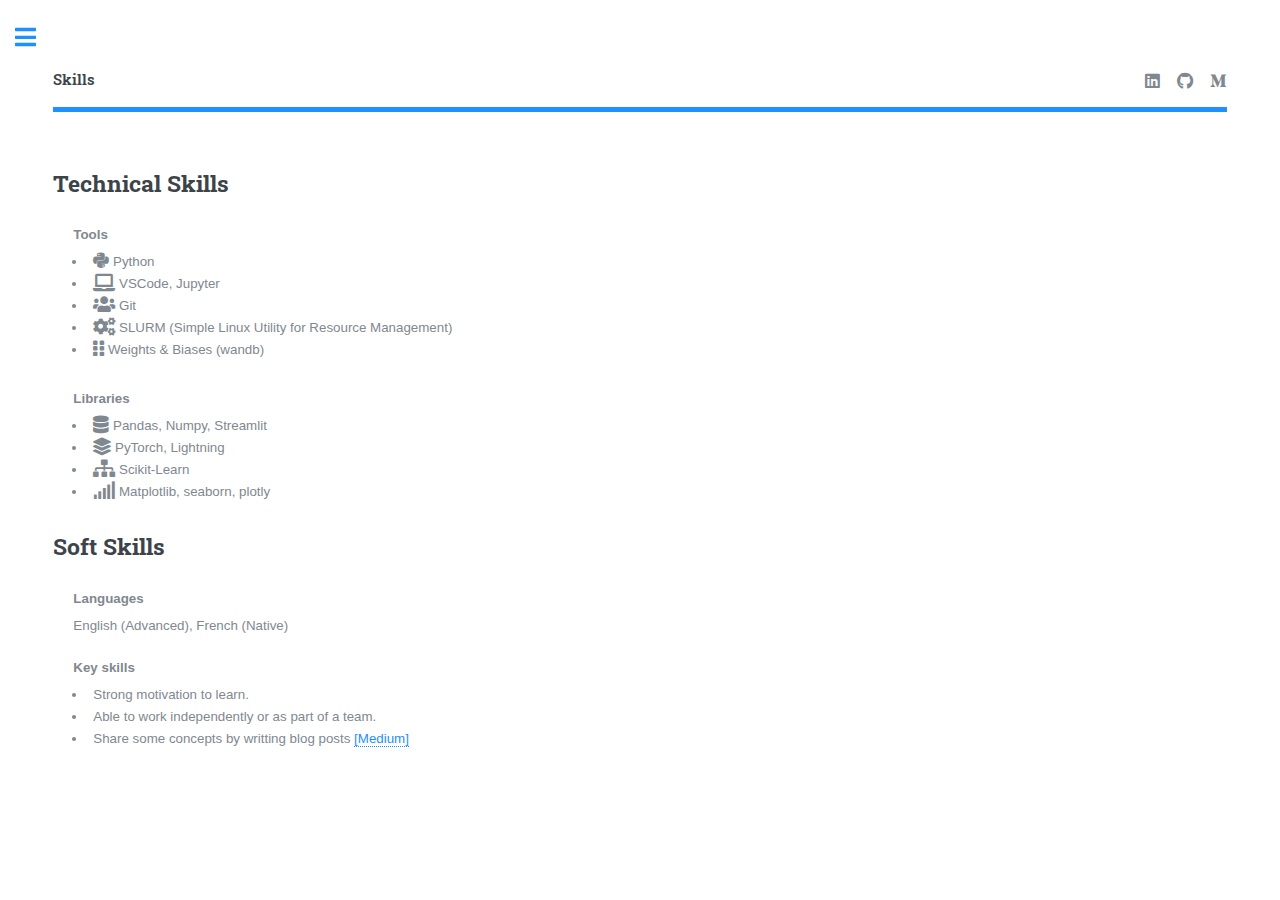
==== skills.html @ 8c83216a "add my porfolio" ====
<!DOCTYPE HTML>
<!--
	Editorial by HTML5 UP
	html5up.net | @ajlkn
	Free for personal and commercial use under the CCA 3.0 license (html5up.net/license)
-->
<html>
	<head>
		<title>Skills</title>
		<meta charset="utf-8" />
		<meta name="viewport" content="width=device-width, initial-scale=1, user-scalable=no" />
		<link rel="stylesheet" href="assets/css/main.css" />
	</head>
	<body class="is-preload">

		<!-- Wrapper -->
			<div id="wrapper">

				<!-- Main -->
					<div id="main">
						<div class="inner">

							<!-- Header -->
								<header id="header">
									<a href="index.html" class="logo"><strong>Skills</strong></a>
									<ul class="icons">
										<li><a href="https://www.linkedin.com/in/pauline-choudja/" class="icon brands fa-linkedin"><span class="label">Linkedin</span></a></li>
										<li><a href="https://github.com/MEGNEOrnela" class="icon brands fa-github"><span class="label">Github</span></a></li>
										<!-- <li><a href="#" class="icon brands fa-snapchat-ghost"><span class="label">Snapchat</span></a></li>
										<li><a href="#" class="icon brands fa-instagram"><span class="label">Instagram</span></a></li> -->
										<li><a href="https://medium.com/@pmegne" class="icon brands fa-medium-m"><span class="label">Medium</span></a></li>
									</ul>
								</header>

							<!-- Content -->
								<style>
									body {
										font-family: Arial, sans-serif;
									}
									.skills-section {
										margin: 20px;
									}
									.skills-category {
										font-weight: bold;
										margin-top: 20px;
									}
									.skill-item {
										margin: 5px 0;
									}
									.skill-icons {
										font-family: 'FontAwesome', sans-serif;
										color: #0073e6; /* Adjust color to match your preference */
										margin-right: 10px;
									}
									.skill-icons > span {
										margin-right: 8px; /* Spacing between icon and text */
									}
								</style>
							<!-- </section> -->
							<body>
								<section>
									<header class="main">
										<h2>Technical Skills</h2>
									</header>

								<div class="skills-section">
									<div class="skills-category">Tools</div>
									<div class="skill-item">
										<ul>
										<li><span class="fab fa-python fa-lg"></span> Python</li> 
										<li><span class="fa fa-laptop fa-lg"></span> VSCode, Jupyter</li>
										<li><span class="fa fa-users fa-lg"></span> Git</li>
										<li><span class="fa fa-cogs fa-lg"></span> SLURM (Simple Linux Utility for Resource Management)</li>
										<li><span class="fas fa-grip-vertical fa-lg"></span> Weights & Biases (wandb)</li>
										<!-- <li><i class="fa fa-laptop fa-spin fa-3x fa-fw"></i>
											<span class="sr-only">Loading...</span></li> -->
									</ul>
									</div>
									
									<div class="skills-category">Libraries</div>
									<div class="skill-item">
										<ul>
										<li><span class="fas fa-database fa-lg" aria-hidden="true"></span> Pandas, Numpy, Streamlit</li>
										<li><span class="fas fa-layer-group fa-lg"></span> PyTorch, Lightning</li> 
        								<!-- <li><span class="fas fa-brain fa-lg"></span> LangChain</li> -->
        								<li><span class="fas fa-sitemap fa-lg"></span> Scikit-Learn</li>
										<li><span class="fas fa-signal fa-lg"></span> Matplotlib, seaborn, plotly</li>
									</ul>
									</div>
									
								</div>
						
										<h2>Soft Skills</h2>

									<div class="skills-section">
									<div class="skills-category">Languages</div>
									<div class="skill-item">
										English (Advanced), French (Native)
									</div>
									
									<div class="skills-category">Key skills</div>
									<div class="skill-item">
										<ul>
											<li>Strong motivation to learn.</li>
											<li>Able to work independently or as part of a team.</li>
											<li>Share some concepts by writting blog posts <a href="https://medium.com/@pmegne">[Medium]</a> </li>
										</ul>
									</div>
								</div>

								</body>

							</section>
						</div>
					</div>

				<!-- Sidebar -->
					<div id="sidebar">
						<div class="inner">

							<!-- Search -->
								<!-- <section id="search" class="alt">
									<form method="post" action="#">
										<input type="text" name="query" id="query" placeholder="Search" />
									</form>
								</section> -->

							<!-- Menu -->
								<nav id="menu">
									<header class="major">
										<h2>Menu</h2>
									</header>
									<ul>
										<li><a href="ornela.html">Homepage</a></li>
										<li><a href="generic.html">About Myself</a></li>
										<li><a href="experience.html">Experience and Education</a></li>
										<li><a href="skills.html">Skills</a></li>
										<!-- <li><a href="education.html">Education and Certifications</a></li> -->
										<li><a href="projects.html">Projects</a></li>
										<li><a href="conference.html">Conference & Pubication</a></li>
						
									</ul>
								</nav>

						

							<!-- Section -->
								<section>
									<header class="major">
										<h2>Get in touch</h2>
									</header>
									<p>I am open to collaboration opportunities  in the field of machine learning. Whether you are looking to develop innovative solutions, explore new research directions, I can provide valuable insights and expertise.</p>
									<ul class="contact">
										<li class="icon solid fa-envelope"><a href="#">ornelaaudrey28@gmail.com</a></li>
										<li class="icon solid fa-phone">(+49) 1521 3870598</li>
										<li class="icon solid fa-home">Tuebingen, Germany<br />
										</li>
									</ul>
								</section>

							<!-- Footer -->
							<footer id="footer">
								<p> Thank you for visiting my website. Together, let's harness the power of machine learning to shape a brighter future.</p>
							</footer>

						</div>
					</div>

			</div>

		<!-- Scripts -->
			<script src="assets/js/jquery.min.js"></script>
			<script src="assets/js/browser.min.js"></script>
			<script src="assets/js/breakpoints.min.js"></script>
			<script src="assets/js/util.js"></script>
			<script src="assets/js/main.js"></script>

	</body>
</html>
---- assets/css/main.css ----
@import url(fontawesome-all.min.css);
@import url("https://fonts.googleapis.com/css?family=Open+Sans:400,600,400italic,600italic|Roboto+Slab:400,700");
/*
	Editorial by HTML5 UP
	html5up.net | @ajlkn
	Free for personal and commercial use under the CCA 3.0 license (html5up.net/license)
*/
html, body, div, span, applet, object,
iframe, h1, h2, h3, h4, h5, h6, p, blockquote,
pre, a, abbr, acronym, address, big, cite,
code, del, dfn, em, img, ins, kbd, q, s, samp,
small, strike, strong, sub, sup, tt, var, b,
u, i, center, dl, dt, dd, ol, ul, li, fieldset,
form, label, legend, table, caption, tbody,
tfoot, thead, tr, th, td, article, aside,
canvas, details, embed, figure, figcaption,
footer, header, hgroup, menu, nav, output, ruby,
section, summary, time, mark, audio, video {
  margin: 0;
  padding: 0;
  border: 0;
  font-size: 100%;
  font: inherit;
  vertical-align: baseline; }

article, aside, details, figcaption, figure,
footer, header, hgroup, menu, nav, section {
  display: block; }

body {
  line-height: 1; }

ol, ul {
  list-style: none; }

blockquote, q {
  quotes: none; }
  blockquote:before, blockquote:after, q:before, q:after {
    content: '';
    content: none; }

table {
  border-collapse: collapse;
  border-spacing: 0; }

body {
  -webkit-text-size-adjust: none; }

mark {
  background-color: transparent;
  color: inherit; }

input::-moz-focus-inner {
  border: 0;
  padding: 0; }

input, select, textarea {
  -moz-appearance: none;
  -webkit-appearance: none;
  -ms-appearance: none;
  appearance: none; }

/* Basic */
@-ms-viewport {
  width: device-width; }

body {
  -ms-overflow-style: scrollbar; }

@media screen and (max-width: 480px) {
  html, body {
    min-width: 320px; } }

html {
  box-sizing: border-box; }

*, *:before, *:after {
  box-sizing: inherit; }

body {
  background: #ffffff; }
  body.is-preload *, body.is-preload *:before, body.is-preload *:after, body.is-resizing *, body.is-resizing *:before, body.is-resizing *:after {
    -moz-animation: none !important;
    -webkit-animation: none !important;
    -ms-animation: none !important;
    animation: none !important;
    -moz-transition: none !important;
    -webkit-transition: none !important;
    -ms-transition: none !important;
    transition: none !important; }

/* Type */
body, input, select, textarea {
  color: #7f888f;
  font-family: "Open Sans", sans-serif;
  font-size: 13pt;
  font-weight: 400;
  line-height: 1.65; }
  @media screen and (max-width: 1680px) {
    body, input, select, textarea {
      font-size: 11pt; } }
  @media screen and (max-width: 1280px) {
    body, input, select, textarea {
      font-size: 10pt; } }
  @media screen and (max-width: 360px) {
    body, input, select, textarea {
      font-size: 9pt; } }

a {
  -moz-transition: color 0.2s ease-in-out, border-bottom-color 0.2s ease-in-out;
  -webkit-transition: color 0.2s ease-in-out, border-bottom-color 0.2s ease-in-out;
  -ms-transition: color 0.2s ease-in-out, border-bottom-color 0.2s ease-in-out;
  transition: color 0.2s ease-in-out, border-bottom-color 0.2s ease-in-out;
  border-bottom: dotted 1px;
  color: #1E90FF;
  text-decoration: none; }
  a:hover {
    border-bottom-color: #1E90FF;
    color: #1E90FF !important; }
    a:hover strong {
      color: inherit; }

strong, b {
  color: #3d4449;
  font-weight: 600; }

em, i {
  font-style: italic; }

p {
  margin: 0 0 2em 0; }

h1, h2, h3, h4, h5, h6 {
  color: #3d4449;
  font-family: "Roboto Slab", serif;
  font-weight: 700;
  line-height: 1.5;
  margin: 0 0 1em 0; }
  h1 a, h2 a, h3 a, h4 a, h5 a, h6 a {
    color: inherit;
    text-decoration: none;
    border-bottom: 0; }

h1 {
  font-size: 4em;
  margin: 0 0 0.5em 0;
  line-height: 1.3; }

h2 {
  font-size: 1.75em; }

h3 {
  font-size: 1.25em; }

h4 {
  font-size: 1.1em; }

h5 {
  font-size: 0.9em; }

h6 {
  font-size: 0.7em; }

@media screen and (max-width: 1680px) {
  h1 {
    font-size: 3.5em; } }

@media screen and (max-width: 980px) {
  h1 {
    font-size: 3.25em; } }

@media screen and (max-width: 736px) {
  h1 {
    font-size: 2em;
    line-height: 1.4; }
  h2 {
    font-size: 1.5em; } }

sub {
  font-size: 0.8em;
  position: relative;
  top: 0.5em; }

sup {
  font-size: 0.8em;
  position: relative;
  top: -0.5em; }

blockquote {
  border-left: solid 3px rgba(210, 215, 217, 0.75);
  font-style: italic;
  margin: 0 0 2em 0;
  padding: 0.5em 0 0.5em 2em; }

code {
  background: rgba(230, 235, 237, 0.25);
  border-radius: 0.375em;
  border: solid 1px rgba(210, 215, 217, 0.75);
  font-family: "Courier New", monospace;
  font-size: 0.9em;
  margin: 0 0.25em;
  padding: 0.25em 0.65em; }

pre {
  -webkit-overflow-scrolling: touch;
  font-family: "Courier New", monospace;
  font-size: 0.9em;
  margin: 0 0 2em 0; }
  pre code {
    display: block;
    line-height: 1.75;
    padding: 1em 1.5em;
    overflow-x: auto; }

hr {
  border: 0;
  border-bottom: solid 1px rgba(210, 215, 217, 0.75);
  margin: 2em 0; }
  hr.major {
    margin: 3em 0; }

.align-left {
  text-align: left; }

.align-center {
  text-align: center; }

.align-right {
  text-align: right; }

/* Row */
.row {
  display: flex;
  flex-wrap: wrap;
  box-sizing: border-box;
  align-items: stretch; }
  .row > * {
    box-sizing: border-box; }
  .row.gtr-uniform > * > :last-child {
    margin-bottom: 0; }
  .row.aln-left {
    justify-content: flex-start; }
  .row.aln-center {
    justify-content: center; }
  .row.aln-right {
    justify-content: flex-end; }
  .row.aln-top {
    align-items: flex-start; }
  .row.aln-middle {
    align-items: center; }
  .row.aln-bottom {
    align-items: flex-end; }
  .row > .imp {
    order: -1; }
  .row > .col-1 {
    width: 8.33333%; }
  .row > .off-1 {
    margin-left: 8.33333%; }
  .row > .col-2 {
    width: 16.66667%; }
  .row > .off-2 {
    margin-left: 16.66667%; }
  .row > .col-3 {
    width: 25%; }
  .row > .off-3 {
    margin-left: 25%; }
  .row > .col-4 {
    width: 33.33333%; }
  .row > .off-4 {
    margin-left: 33.33333%; }
  .row > .col-5 {
    width: 41.66667%; }
  .row > .off-5 {
    margin-left: 41.66667%; }
  .row > .col-6 {
    width: 50%; }
  .row > .off-6 {
    margin-left: 50%; }
  .row > .col-7 {
    width: 58.33333%; }
  .row > .off-7 {
    margin-left: 58.33333%; }
  .row > .col-8 {
    width: 66.66667%; }
  .row > .off-8 {
    margin-left: 66.66667%; }
  .row > .col-9 {
    width: 75%; }
  .row > .off-9 {
    margin-left: 75%; }
  .row > .col-10 {
    width: 83.33333%; }
  .row > .off-10 {
    margin-left: 83.33333%; }
  .row > .col-11 {
    width: 91.66667%; }
  .row > .off-11 {
    margin-left: 91.66667%; }
  .row > .col-12 {
    width: 100%; }
  .row > .off-12 {
    margin-left: 100%; }
  .row.gtr-0 {
    margin-top: 0;
    margin-left: 0em; }
    .row.gtr-0 > * {
      padding: 0 0 0 0em; }
    .row.gtr-0.gtr-uniform {
      margin-top: 0em; }
      .row.gtr-0.gtr-uniform > * {
        padding-top: 0em; }
  .row.gtr-25 {
    margin-top: 0;
    margin-left: -0.375em; }
    .row.gtr-25 > * {
      padding: 0 0 0 0.375em; }
    .row.gtr-25.gtr-uniform {
      margin-top: -0.375em; }
      .row.gtr-25.gtr-uniform > * {
        padding-top: 0.375em; }
  .row.gtr-50 {
    margin-top: 0;
    margin-left: -0.75em; }
    .row.gtr-50 > * {
      padding: 0 0 0 0.75em; }
    .row.gtr-50.gtr-uniform {
      margin-top: -0.75em; }
      .row.gtr-50.gtr-uniform > * {
        padding-top: 0.75em; }
  .row {
    margin-top: 0;
    margin-left: -1.5em; }
    .row > * {
      padding: 0 0 0 1.5em; }
    .row.gtr-uniform {
      margin-top: -1.5em; }
      .row.gtr-uniform > * {
        padding-top: 1.5em; }
  .row.gtr-150 {
    margin-top: 0;
    margin-left: -2.25em; }
    .row.gtr-150 > * {
      padding: 0 0 0 2.25em; }
    .row.gtr-150.gtr-uniform {
      margin-top: -2.25em; }
      .row.gtr-150.gtr-uniform > * {
        padding-top: 2.25em; }
  .row.gtr-200 {
    margin-top: 0;
    margin-left: -3em; }
    .row.gtr-200 > * {
      padding: 0 0 0 3em; }
    .row.gtr-200.gtr-uniform {
      margin-top: -3em; }
      .row.gtr-200.gtr-uniform > * {
        padding-top: 3em; }
  @media screen and (max-width: 1680px) {
    .row {
      display: flex;
      flex-wrap: wrap;
      box-sizing: border-box;
      align-items: stretch; }
      .row > * {
        box-sizing: border-box; }
      .row.gtr-uniform > * > :last-child {
        margin-bottom: 0; }
      .row.aln-left {
        justify-content: flex-start; }
      .row.aln-center {
        justify-content: center; }
      .row.aln-right {
        justify-content: flex-end; }
      .row.aln-top {
        align-items: flex-start; }
      .row.aln-middle {
        align-items: center; }
      .row.aln-bottom {
        align-items: flex-end; }
      .row > .imp-xlarge {
        order: -1; }
      .row > .col-1-xlarge {
        width: 8.33333%; }
      .row > .off-1-xlarge {
        margin-left: 8.33333%; }
      .row > .col-2-xlarge {
        width: 16.66667%; }
      .row > .off-2-xlarge {
        margin-left: 16.66667%; }
      .row > .col-3-xlarge {
        width: 25%; }
      .row > .off-3-xlarge {
        margin-left: 25%; }
      .row > .col-4-xlarge {
        width: 33.33333%; }
      .row > .off-4-xlarge {
        margin-left: 33.33333%; }
      .row > .col-5-xlarge {
        width: 41.66667%; }
      .row > .off-5-xlarge {
        margin-left: 41.66667%; }
      .row > .col-6-xlarge {
        width: 50%; }
      .row > .off-6-xlarge {
        margin-left: 50%; }
      .row > .col-7-xlarge {
        width: 58.33333%; }
      .row > .off-7-xlarge {
        margin-left: 58.33333%; }
      .row > .col-8-xlarge {
        width: 66.66667%; }
      .row > .off-8-xlarge {
        margin-left: 66.66667%; }
      .row > .col-9-xlarge {
        width: 75%; }
      .row > .off-9-xlarge {
        margin-left: 75%; }
      .row > .col-10-xlarge {
        width: 83.33333%; }
      .row > .off-10-xlarge {
        margin-left: 83.33333%; }
      .row > .col-11-xlarge {
        width: 91.66667%; }
      .row > .off-11-xlarge {
        margin-left: 91.66667%; }
      .row > .col-12-xlarge {
        width: 100%; }
      .row > .off-12-xlarge {
        margin-left: 100%; }
      .row.gtr-0 {
        margin-top: 0;
        margin-left: 0em; }
        .row.gtr-0 > * {
          padding: 0 0 0 0em; }
        .row.gtr-0.gtr-uniform {
          margin-top: 0em; }
          .row.gtr-0.gtr-uniform > * {
            padding-top: 0em; }
      .row.gtr-25 {
        margin-top: 0;
        margin-left: -0.375em; }
        .row.gtr-25 > * {
          padding: 0 0 0 0.375em; }
        .row.gtr-25.gtr-uniform {
          margin-top: -0.375em; }
          .row.gtr-25.gtr-uniform > * {
            padding-top: 0.375em; }
      .row.gtr-50 {
        margin-top: 0;
        margin-left: -0.75em; }
        .row.gtr-50 > * {
          padding: 0 0 0 0.75em; }
        .row.gtr-50.gtr-uniform {
          margin-top: -0.75em; }
          .row.gtr-50.gtr-uniform > * {
            padding-top: 0.75em; }
      .row {
        margin-top: 0;
        margin-left: -1.5em; }
        .row > * {
          padding: 0 0 0 1.5em; }
        .row.gtr-uniform {
          margin-top: -1.5em; }
          .row.gtr-uniform > * {
            padding-top: 1.5em; }
      .row.gtr-150 {
        margin-top: 0;
        margin-left: -2.25em; }
        .row.gtr-150 > * {
          padding: 0 0 0 2.25em; }
        .row.gtr-150.gtr-uniform {
          margin-top: -2.25em; }
          .row.gtr-150.gtr-uniform > * {
            padding-top: 2.25em; }
      .row.gtr-200 {
        margin-top: 0;
        margin-left: -3em; }
        .row.gtr-200 > * {
          padding: 0 0 0 3em; }
        .row.gtr-200.gtr-uniform {
          margin-top: -3em; }
          .row.gtr-200.gtr-uniform > * {
            padding-top: 3em; } }
  @media screen and (max-width: 1280px) {
    .row {
      display: flex;
      flex-wrap: wrap;
      box-sizing: border-box;
      align-items: stretch; }
      .row > * {
        box-sizing: border-box; }
      .row.gtr-uniform > * > :last-child {
        margin-bottom: 0; }
      .row.aln-left {
        justify-content: flex-start; }
      .row.aln-center {
        justify-content: center; }
      .row.aln-right {
        justify-content: flex-end; }
      .row.aln-top {
        align-items: flex-start; }
      .row.aln-middle {
        align-items: center; }
      .row.aln-bottom {
        align-items: flex-end; }
      .row > .imp-large {
        order: -1; }
      .row > .col-1-large {
        width: 8.33333%; }
      .row > .off-1-large {
        margin-left: 8.33333%; }
      .row > .col-2-large {
        width: 16.66667%; }
      .row > .off-2-large {
        margin-left: 16.66667%; }
      .row > .col-3-large {
        width: 25%; }
      .row > .off-3-large {
        margin-left: 25%; }
      .row > .col-4-large {
        width: 33.33333%; }
      .row > .off-4-large {
        margin-left: 33.33333%; }
      .row > .col-5-large {
        width: 41.66667%; }
      .row > .off-5-large {
        margin-left: 41.66667%; }
      .row > .col-6-large {
        width: 50%; }
      .row > .off-6-large {
        margin-left: 50%; }
      .row > .col-7-large {
        width: 58.33333%; }
      .row > .off-7-large {
        margin-left: 58.33333%; }
      .row > .col-8-large {
        width: 66.66667%; }
      .row > .off-8-large {
        margin-left: 66.66667%; }
      .row > .col-9-large {
        width: 75%; }
      .row > .off-9-large {
        margin-left: 75%; }
      .row > .col-10-large {
        width: 83.33333%; }
      .row > .off-10-large {
        margin-left: 83.33333%; }
      .row > .col-11-large {
        width: 91.66667%; }
      .row > .off-11-large {
        margin-left: 91.66667%; }
      .row > .col-12-large {
        width: 100%; }
      .row > .off-12-large {
        margin-left: 100%; }
      .row.gtr-0 {
        margin-top: 0;
        margin-left: 0em; }
        .row.gtr-0 > * {
          padding: 0 0 0 0em; }
        .row.gtr-0.gtr-uniform {
          margin-top: 0em; }
          .row.gtr-0.gtr-uniform > * {
            padding-top: 0em; }
      .row.gtr-25 {
        margin-top: 0;
        margin-left: -0.375em; }
        .row.gtr-25 > * {
          padding: 0 0 0 0.375em; }
        .row.gtr-25.gtr-uniform {
          margin-top: -0.375em; }
          .row.gtr-25.gtr-uniform > * {
            padding-top: 0.375em; }
      .row.gtr-50 {
        margin-top: 0;
        margin-left: -0.75em; }
        .row.gtr-50 > * {
          padding: 0 0 0 0.75em; }
        .row.gtr-50.gtr-uniform {
          margin-top: -0.75em; }
          .row.gtr-50.gtr-uniform > * {
            padding-top: 0.75em; }
      .row {
        margin-top: 0;
        margin-left: -1.5em; }
        .row > * {
          padding: 0 0 0 1.5em; }
        .row.gtr-uniform {
          margin-top: -1.5em; }
          .row.gtr-uniform > * {
            padding-top: 1.5em; }
      .row.gtr-150 {
        margin-top: 0;
        margin-left: -2.25em; }
        .row.gtr-150 > * {
          padding: 0 0 0 2.25em; }
        .row.gtr-150.gtr-uniform {
          margin-top: -2.25em; }
          .row.gtr-150.gtr-uniform > * {
            padding-top: 2.25em; }
      .row.gtr-200 {
        margin-top: 0;
        margin-left: -3em; }
        .row.gtr-200 > * {
          padding: 0 0 0 3em; }
        .row.gtr-200.gtr-uniform {
          margin-top: -3em; }
          .row.gtr-200.gtr-uniform > * {
            padding-top: 3em; } }
  @media screen and (max-width: 980px) {
    .row {
      display: flex;
      flex-wrap: wrap;
      box-sizing: border-box;
      align-items: stretch; }
      .row > * {
        box-sizing: border-box; }
      .row.gtr-uniform > * > :last-child {
        margin-bottom: 0; }
      .row.aln-left {
        justify-content: flex-start; }
      .row.aln-center {
        justify-content: center; }
      .row.aln-right {
        justify-content: flex-end; }
      .row.aln-top {
        align-items: flex-start; }
      .row.aln-middle {
        align-items: center; }
      .row.aln-bottom {
        align-items: flex-end; }
      .row > .imp-medium {
        order: -1; }
      .row > .col-1-medium {
        width: 8.33333%; }
      .row > .off-1-medium {
        margin-left: 8.33333%; }
      .row > .col-2-medium {
        width: 16.66667%; }
      .row > .off-2-medium {
        margin-left: 16.66667%; }
      .row > .col-3-medium {
        width: 25%; }
      .row > .off-3-medium {
        margin-left: 25%; }
      .row > .col-4-medium {
        width: 33.33333%; }
      .row > .off-4-medium {
        margin-left: 33.33333%; }
      .row > .col-5-medium {
        width: 41.66667%; }
      .row > .off-5-medium {
        margin-left: 41.66667%; }
      .row > .col-6-medium {
        width: 50%; }
      .row > .off-6-medium {
        margin-left: 50%; }
      .row > .col-7-medium {
        width: 58.33333%; }
      .row > .off-7-medium {
        margin-left: 58.33333%; }
      .row > .col-8-medium {
        width: 66.66667%; }
      .row > .off-8-medium {
        margin-left: 66.66667%; }
      .row > .col-9-medium {
        width: 75%; }
      .row > .off-9-medium {
        margin-left: 75%; }
      .row > .col-10-medium {
        width: 83.33333%; }
      .row > .off-10-medium {
        margin-left: 83.33333%; }
      .row > .col-11-medium {
        width: 91.66667%; }
      .row > .off-11-medium {
        margin-left: 91.66667%; }
      .row > .col-12-medium {
        width: 100%; }
      .row > .off-12-medium {
        margin-left: 100%; }
      .row.gtr-0 {
        margin-top: 0;
        margin-left: 0em; }
        .row.gtr-0 > * {
          padding: 0 0 0 0em; }
        .row.gtr-0.gtr-uniform {
          margin-top: 0em; }
          .row.gtr-0.gtr-uniform > * {
            padding-top: 0em; }
      .row.gtr-25 {
        margin-top: 0;
        margin-left: -0.375em; }
        .row.gtr-25 > * {
          padding: 0 0 0 0.375em; }
        .row.gtr-25.gtr-uniform {
          margin-top: -0.375em; }
          .row.gtr-25.gtr-uniform > * {
            padding-top: 0.375em; }
      .row.gtr-50 {
        margin-top: 0;
        margin-left: -0.75em; }
        .row.gtr-50 > * {
          padding: 0 0 0 0.75em; }
        .row.gtr-50.gtr-uniform {
          margin-top: -0.75em; }
          .row.gtr-50.gtr-uniform > * {
            padding-top: 0.75em; }
      .row {
        margin-top: 0;
        margin-left: -1.5em; }
        .row > * {
          padding: 0 0 0 1.5em; }
        .row.gtr-uniform {
          margin-top: -1.5em; }
          .row.gtr-uniform > * {
            padding-top: 1.5em; }
      .row.gtr-150 {
        margin-top: 0;
        margin-left: -2.25em; }
        .row.gtr-150 > * {
          padding: 0 0 0 2.25em; }
        .row.gtr-150.gtr-uniform {
          margin-top: -2.25em; }
          .row.gtr-150.gtr-uniform > * {
            padding-top: 2.25em; }
      .row.gtr-200 {
        margin-top: 0;
        margin-left: -3em; }
        .row.gtr-200 > * {
          padding: 0 0 0 3em; }
        .row.gtr-200.gtr-uniform {
          margin-top: -3em; }
          .row.gtr-200.gtr-uniform > * {
            padding-top: 3em; } }
  @media screen and (max-width: 736px) {
    .row {
      display: flex;
      flex-wrap: wrap;
      box-sizing: border-box;
      align-items: stretch; }
      .row > * {
        box-sizing: border-box; }
      .row.gtr-uniform > * > :last-child {
        margin-bottom: 0; }
      .row.aln-left {
        justify-content: flex-start; }
      .row.aln-center {
        justify-content: center; }
      .row.aln-right {
        justify-content: flex-end; }
      .row.aln-top {
        align-items: flex-start; }
      .row.aln-middle {
        align-items: center; }
      .row.aln-bottom {
        align-items: flex-end; }
      .row > .imp-small {
        order: -1; }
      .row > .col-1-small {
        width: 8.33333%; }
      .row > .off-1-small {
        margin-left: 8.33333%; }
      .row > .col-2-small {
        width: 16.66667%; }
      .row > .off-2-small {
        margin-left: 16.66667%; }
      .row > .col-3-small {
        width: 25%; }
      .row > .off-3-small {
        margin-left: 25%; }
      .row > .col-4-small {
        width: 33.33333%; }
      .row > .off-4-small {
        margin-left: 33.33333%; }
      .row > .col-5-small {
        width: 41.66667%; }
      .row > .off-5-small {
        margin-left: 41.66667%; }
      .row > .col-6-small {
        width: 50%; }
      .row > .off-6-small {
        margin-left: 50%; }
      .row > .col-7-small {
        width: 58.33333%; }
      .row > .off-7-small {
        margin-left: 58.33333%; }
      .row > .col-8-small {
        width: 66.66667%; }
      .row > .off-8-small {
        margin-left: 66.66667%; }
      .row > .col-9-small {
        width: 75%; }
      .row > .off-9-small {
        margin-left: 75%; }
      .row > .col-10-small {
        width: 83.33333%; }
      .row > .off-10-small {
        margin-left: 83.33333%; }
      .row > .col-11-small {
        width: 91.66667%; }
      .row > .off-11-small {
        margin-left: 91.66667%; }
      .row > .col-12-small {
        width: 100%; }
      .row > .off-12-small {
        margin-left: 100%; }
      .row.gtr-0 {
        margin-top: 0;
        margin-left: 0em; }
        .row.gtr-0 > * {
          padding: 0 0 0 0em; }
        .row.gtr-0.gtr-uniform {
          margin-top: 0em; }
          .row.gtr-0.gtr-uniform > * {
            padding-top: 0em; }
      .row.gtr-25 {
        margin-top: 0;
        margin-left: -0.375em; }
        .row.gtr-25 > * {
          padding: 0 0 0 0.375em; }
        .row.gtr-25.gtr-uniform {
          margin-top: -0.375em; }
          .row.gtr-25.gtr-uniform > * {
            padding-top: 0.375em; }
      .row.gtr-50 {
        margin-top: 0;
        margin-left: -0.75em; }
        .row.gtr-50 > * {
          padding: 0 0 0 0.75em; }
        .row.gtr-50.gtr-uniform {
          margin-top: -0.75em; }
          .row.gtr-50.gtr-uniform > * {
            padding-top: 0.75em; }
      .row {
        margin-top: 0;
        margin-left: -1.5em; }
        .row > * {
          padding: 0 0 0 1.5em; }
        .row.gtr-uniform {
          margin-top: -1.5em; }
          .row.gtr-uniform > * {
            padding-top: 1.5em; }
      .row.gtr-150 {
        margin-top: 0;
        margin-left: -2.25em; }
        .row.gtr-150 > * {
          padding: 0 0 0 2.25em; }
        .row.gtr-150.gtr-uniform {
          margin-top: -2.25em; }
          .row.gtr-150.gtr-uniform > * {
            padding-top: 2.25em; }
      .row.gtr-200 {
        margin-top: 0;
        margin-left: -3em; }
        .row.gtr-200 > * {
          padding: 0 0 0 3em; }
        .row.gtr-200.gtr-uniform {
          margin-top: -3em; }
          .row.gtr-200.gtr-uniform > * {
            padding-top: 3em; } }
  @media screen and (max-width: 480px) {
    .row {
      display: flex;
      flex-wrap: wrap;
      box-sizing: border-box;
      align-items: stretch; }
      .row > * {
        box-sizing: border-box; }
      .row.gtr-uniform > * > :last-child {
        margin-bottom: 0; }
      .row.aln-left {
        justify-content: flex-start; }
      .row.aln-center {
        justify-content: center; }
      .row.aln-right {
        justify-content: flex-end; }
      .row.aln-top {
        align-items: flex-start; }
      .row.aln-middle {
        align-items: center; }
      .row.aln-bottom {
        align-items: flex-end; }
      .row > .imp-xsmall {
        order: -1; }
      .row > .col-1-xsmall {
        width: 8.33333%; }
      .row > .off-1-xsmall {
        margin-left: 8.33333%; }
      .row > .col-2-xsmall {
        width: 16.66667%; }
      .row > .off-2-xsmall {
        margin-left: 16.66667%; }
      .row > .col-3-xsmall {
        width: 25%; }
      .row > .off-3-xsmall {
        margin-left: 25%; }
      .row > .col-4-xsmall {
        width: 33.33333%; }
      .row > .off-4-xsmall {
        margin-left: 33.33333%; }
      .row > .col-5-xsmall {
        width: 41.66667%; }
      .row > .off-5-xsmall {
        margin-left: 41.66667%; }
      .row > .col-6-xsmall {
        width: 50%; }
      .row > .off-6-xsmall {
        margin-left: 50%; }
      .row > .col-7-xsmall {
        width: 58.33333%; }
      .row > .off-7-xsmall {
        margin-left: 58.33333%; }
      .row > .col-8-xsmall {
        width: 66.66667%; }
      .row > .off-8-xsmall {
        margin-left: 66.66667%; }
      .row > .col-9-xsmall {
        width: 75%; }
      .row > .off-9-xsmall {
        margin-left: 75%; }
      .row > .col-10-xsmall {
        width: 83.33333%; }
      .row > .off-10-xsmall {
        margin-left: 83.33333%; }
      .row > .col-11-xsmall {
        width: 91.66667%; }
      .row > .off-11-xsmall {
        margin-left: 91.66667%; }
      .row > .col-12-xsmall {
        width: 100%; }
      .row > .off-12-xsmall {
        margin-left: 100%; }
      .row.gtr-0 {
        margin-top: 0;
        margin-left: 0em; }
        .row.gtr-0 > * {
          padding: 0 0 0 0em; }
        .row.gtr-0.gtr-uniform {
          margin-top: 0em; }
          .row.gtr-0.gtr-uniform > * {
            padding-top: 0em; }
      .row.gtr-25 {
        margin-top: 0;
        margin-left: -0.375em; }
        .row.gtr-25 > * {
          padding: 0 0 0 0.375em; }
        .row.gtr-25.gtr-uniform {
          margin-top: -0.375em; }
          .row.gtr-25.gtr-uniform > * {
            padding-top: 0.375em; }
      .row.gtr-50 {
        margin-top: 0;
        margin-left: -0.75em; }
        .row.gtr-50 > * {
          padding: 0 0 0 0.75em; }
        .row.gtr-50.gtr-uniform {
          margin-top: -0.75em; }
          .row.gtr-50.gtr-uniform > * {
            padding-top: 0.75em; }
      .row {
        margin-top: 0;
        margin-left: -1.5em; }
        .row > * {
          padding: 0 0 0 1.5em; }
        .row.gtr-uniform {
          margin-top: -1.5em; }
          .row.gtr-uniform > * {
            padding-top: 1.5em; }
      .row.gtr-150 {
        margin-top: 0;
        margin-left: -2.25em; }
        .row.gtr-150 > * {
          padding: 0 0 0 2.25em; }
        .row.gtr-150.gtr-uniform {
          margin-top: -2.25em; }
          .row.gtr-150.gtr-uniform > * {
            padding-top: 2.25em; }
      .row.gtr-200 {
        margin-top: 0;
        margin-left: -3em; }
        .row.gtr-200 > * {
          padding: 0 0 0 3em; }
        .row.gtr-200.gtr-uniform {
          margin-top: -3em; }
          .row.gtr-200.gtr-uniform > * {
            padding-top: 3em; } }

/* Section/Article */
section.special, article.special {
  text-align: center; }

header p {
  font-family: "Roboto Slab", serif;
  font-size: 1em;
  font-weight: 400;
  letter-spacing: 0.075em;
  margin-top: -0.5em;
  text-transform: uppercase; }

header.major > :last-child {
  border-bottom: solid 3px #1E90FF;
  display: inline-block;
  margin: 0 0 2em 0;
  padding: 0 0.75em 0.5em 0; }

header.main > :last-child {
  margin: 0 0 1em 0; }

/* Form */
form {
  margin: 0 0 2em 0; }

label {
  color: #3d4449;
  display: block;
  font-size: 0.9em;
  font-weight: 600;
  margin: 0 0 1em 0; }

input[type="text"],
input[type="password"],
input[type="email"],
input[type="tel"],
input[type="search"],
input[type="url"],
select,
textarea {
  -moz-appearance: none;
  -webkit-appearance: none;
  -ms-appearance: none;
  appearance: none;
  background: #ffffff;
  border-radius: 0.375em;
  border: none;
  border: solid 1px rgba(210, 215, 217, 0.75);
  color: inherit;
  display: block;
  outline: 0;
  padding: 0 1em;
  text-decoration: none;
  width: 100%; }
  input[type="text"]:invalid,
  input[type="password"]:invalid,
  input[type="email"]:invalid,
  input[type="tel"]:invalid,
  input[type="search"]:invalid,
  input[type="url"]:invalid,
  select:invalid,
  textarea:invalid {
    box-shadow: none; }
  input[type="text"]:focus,
  input[type="password"]:focus,
  input[type="email"]:focus,
  input[type="tel"]:focus,
  input[type="search"]:focus,
  input[type="url"]:focus,
  select:focus,
  textarea:focus {
    border-color: #1E90FF;
    box-shadow: 0 0 0 1px #1E90FF; }

select {
  background-image: url("data:image/svg+xml;charset=utf8,%3Csvg xmlns='http://www.w3.org/2000/svg' width='40' height='40' preserveAspectRatio='none' viewBox='0 0 40 40'%3E%3Cpath d='M9.4,12.3l10.4,10.4l10.4-10.4c0.2-0.2,0.5-0.4,0.9-0.4c0.3,0,0.6,0.1,0.9,0.4l3.3,3.3c0.2,0.2,0.4,0.5,0.4,0.9 c0,0.4-0.1,0.6-0.4,0.9L20.7,31.9c-0.2,0.2-0.5,0.4-0.9,0.4c-0.3,0-0.6-0.1-0.9-0.4L4.3,17.3c-0.2-0.2-0.4-0.5-0.4-0.9 c0-0.4,0.1-0.6,0.4-0.9l3.3-3.3c0.2-0.2,0.5-0.4,0.9-0.4S9.1,12.1,9.4,12.3z' fill='rgba(210, 215, 217, 0.75)' /%3E%3C/svg%3E");
  background-size: 1.25em;
  background-repeat: no-repeat;
  background-position: calc(100% - 1em) center;
  height: 2.75em;
  padding-right: 2.75em;
  text-overflow: ellipsis; }
  select option {
    color: #3d4449;
    background: #ffffff; }
  select:focus::-ms-value {
    background-color: transparent; }
  select::-ms-expand {
    display: none; }

input[type="text"],
input[type="password"],
input[type="email"],
input[type="tel"],
input[type="search"],
input[type="url"],
select {
  height: 2.75em; }

textarea {
  padding: 0.75em 1em; }

input[type="checkbox"],
input[type="radio"] {
  -moz-appearance: none;
  -webkit-appearance: none;
  -ms-appearance: none;
  appearance: none;
  display: block;
  float: left;
  margin-right: -2em;
  opacity: 0;
  width: 1em;
  z-index: -1; }
  input[type="checkbox"] + label,
  input[type="radio"] + label {
    text-decoration: none;
    color: #7f888f;
    cursor: pointer;
    display: inline-block;
    font-size: 1em;
    font-weight: 400;
    padding-left: 2.4em;
    padding-right: 0.75em;
    position: relative; }
    input[type="checkbox"] + label:before,
    input[type="radio"] + label:before {
      -moz-osx-font-smoothing: grayscale;
      -webkit-font-smoothing: antialiased;
      display: inline-block;
      font-style: normal;
      font-variant: normal;
      text-rendering: auto;
      line-height: 1;
      text-transform: none !important;
      font-family: 'Font Awesome 5 Free';
      font-weight: 900; }
    input[type="checkbox"] + label:before,
    input[type="radio"] + label:before {
      background: #ffffff;
      border-radius: 0.375em;
      border: solid 1px rgba(210, 215, 217, 0.75);
      content: '';
      display: inline-block;
      font-size: 0.8em;
      height: 2.0625em;
      left: 0;
      line-height: 2.0625em;
      position: absolute;
      text-align: center;
      top: 0;
      width: 2.0625em; }
  input[type="checkbox"]:checked + label:before,
  input[type="radio"]:checked + label:before {
    background: #3d4449;
    border-color: #3d4449;
    color: #ffffff;
    content: '\f00c'; }
  input[type="checkbox"]:focus + label:before,
  input[type="radio"]:focus + label:before {
    border-color: #1E90FF;
    box-shadow: 0 0 0 1px #1E90FF; }

input[type="checkbox"] + label:before {
  border-radius: 0.375em; }

input[type="radio"] + label:before {
  border-radius: 100%; }

::-webkit-input-placeholder {
  color: #3574a4 !important;
  opacity: 1.0; }

:-moz-placeholder {
  color: #3574a4 !important;
  opacity: 1.0; }

::-moz-placeholder {
  color: #3574a4 !important;
  opacity: 1.0; }

:-ms-input-placeholder {
  color: #3574a4 !important;
  opacity: 1.0; }

/* Box */
.box {
  border-radius: 0.375em;
  border: solid 1px rgba(101, 175, 204, 0.75);
  margin-bottom: 2em;
  padding: 1.5em; }
  .box > :last-child,
  .box > :last-child > :last-child,
  .box > :last-child > :last-child > :last-child {
    margin-bottom: 0; }
  .box.alt {
    border: 0;
    border-radius: 0;
    padding: 0; }

/* Icon */
.icon {
  text-decoration: none;
  border-bottom: none;
  position: relative; }
  .icon:before {
    -moz-osx-font-smoothing: grayscale;
    -webkit-font-smoothing: antialiased;
    display: inline-block;
    font-style: normal;
    font-variant: normal;
    text-rendering: auto;
    line-height: 1;
    text-transform: none !important;
    font-family: 'Font Awesome 5 Free';
    font-weight: 400; }
  .icon > .label {
    display: none; }
  .icon:before {
    line-height: inherit; }
  .icon.solid:before {
    font-weight: 900; }
  .icon.brands:before {
    font-family: 'Font Awesome 5 Brands'; }

/* Image */
.image {
  border-radius: 0.375em;
  border: 0;
  display: inline-block;
  position: relative; }
  .image img {
    border-radius: 0.375em;
    display: block; }
  .image.left, .image.right {
    max-width: 40%; }
    .image.left img, .image.right img {
      width: 25%; }
  .image.left {
    float: left;
    padding: 0 1.5em 1em 0;
    top: 0.25em; }
  .image.right {
    float: right;
    padding: 0 0 1em 1.5em;
    top: 0.25em; }
  .image.fit {
    display: block;
    margin: 0 0 2em 0;
    width: 50%; }
    .image.fit img {
      width: 50%; }
  .image.main {
    display: block;
    margin: 0 0 3em 0;
    width: 100%; }
    .image.main img {
      width: 60%; }

a.image {
  overflow: hidden; }
  a.image img {
    -moz-transition: -moz-transform 0.2s ease;
    -webkit-transition: -webkit-transform 0.2s ease;
    -ms-transition: -ms-transform 0.2s ease;
    transition: transform 0.2s ease; }
  a.image:hover img {
    -moz-transform: scale(1.075);
    -webkit-transform: scale(1.075);
    -ms-transform: scale(1.075);
    transform: scale(1.075); }

/* List */
ol {
  list-style: decimal;
  margin: 0 0 2em 0;
  padding-left: 1.25em; }
  ol li {
    padding-left: 0.25em; }

ul {
  list-style: disc;
  margin: 0 0 2em 0;
  padding-left: 1em; }
  ul li {
    padding-left: 0.5em; }
  ul.alt {
    list-style: none;
    padding-left: 0; }
    ul.alt li {
      border-top: solid 1px rgba(210, 215, 217, 0.75);
      padding: 0.5em 0; }
      ul.alt li:first-child {
        border-top: 0;
        padding-top: 0; }

dl {
  margin: 0 0 2em 0; }
  dl dt {
    display: block;
    font-weight: 600;
    margin: 0 0 1em 0; }
  dl dd {
    margin-left: 2em; }

/* Actions */
ul.actions {
  display: -moz-flex;
  display: -webkit-flex;
  display: -ms-flex;
  display: flex;
  cursor: default;
  list-style: none;
  margin-left: -1em;
  padding-left: 0; }
  ul.actions li {
    padding: 0 0 0 1em;
    vertical-align: middle; }
  ul.actions.special {
    -moz-justify-content: center;
    -webkit-justify-content: center;
    -ms-justify-content: center;
    justify-content: center;
    width: 100%;
    margin-left: 0; }
    ul.actions.special li:first-child {
      padding-left: 0; }
  ul.actions.stacked {
    -moz-flex-direction: column;
    -webkit-flex-direction: column;
    -ms-flex-direction: column;
    flex-direction: column;
    margin-left: 0; }
    ul.actions.stacked li {
      padding: 1.3em 0 0 0; }
      ul.actions.stacked li:first-child {
        padding-top: 0; }
  ul.actions.fit {
    width: calc(100% + 1em); }
    ul.actions.fit li {
      -moz-flex-grow: 1;
      -webkit-flex-grow: 1;
      -ms-flex-grow: 1;
      flex-grow: 1;
      -moz-flex-shrink: 1;
      -webkit-flex-shrink: 1;
      -ms-flex-shrink: 1;
      flex-shrink: 1;
      width: 100%; }
      ul.actions.fit li > * {
        width: 100%; }
    ul.actions.fit.stacked {
      width: 100%; }

/* Icons */
ul.icons {
  cursor: default;
  list-style: none;
  padding-left: 0; }
  ul.icons li {
    display: inline-block;
    padding: 0 1em 0 0; }
    ul.icons li:last-child {
      padding-right: 0; }
    ul.icons li .icon {
      color: inherit; }
      ul.icons li .icon:before {
        font-size: 1.25em; }

/* Contact */
ul.contact {
  list-style: none;
  padding: 0; }
  ul.contact li {
    text-decoration: none;
    border-top: solid 1px rgba(210, 215, 217, 0.75);
    margin: 1.5em 0 0 0;
    padding: 1.5em 0 0 3em;
    position: relative; }
    ul.contact li:before {
      -moz-osx-font-smoothing: grayscale;
      -webkit-font-smoothing: antialiased;
      display: inline-block;
      font-style: normal;
      font-variant: normal;
      text-rendering: auto;
      line-height: 1;
      text-transform: none !important;
      font-family: 'Font Awesome 5 Free';
      font-weight: 400; }
    ul.contact li:before {
      color: #1E90FF;
      display: inline-block;
      font-size: 1.5em;
      height: 1.125em;
      left: 0;
      line-height: 1.125em;
      position: absolute;
      text-align: center;
      top: 1em;
      width: 1.5em; }
    ul.contact li:first-child {
      border-top: 0;
      margin-top: 0;
      padding-top: 0; }
      ul.contact li:first-child:before {
        top: 0; }
    ul.contact li a {
      color: inherit; }

/* Pagination */
ul.pagination {
  cursor: default;
  list-style: none;
  padding-left: 0; }
  ul.pagination li {
    display: inline-block;
    padding-left: 0;
    vertical-align: middle; }
    ul.pagination li > .page {
      -moz-transition: background-color 0.2s ease-in-out, color 0.2s ease-in-out;
      -webkit-transition: background-color 0.2s ease-in-out, color 0.2s ease-in-out;
      -ms-transition: background-color 0.2s ease-in-out, color 0.2s ease-in-out;
      transition: background-color 0.2s ease-in-out, color 0.2s ease-in-out;
      border-bottom: 0;
      border-radius: 0.375em;
      display: inline-block;
      font-size: 0.8em;
      font-weight: 600;
      height: 2em;
      line-height: 2em;
      margin: 0 0.125em;
      min-width: 2em;
      padding: 0 0.5em;
      text-align: center; }
      ul.pagination li > .page.active {
        background-color: #1E90FF;
        color: #ffffff !important; }
        ul.pagination li > .page.active:hover {
          background-color: #1E90FF; }
        ul.pagination li > .page.active:active {
          background-color: #1E90FF; }
    ul.pagination li:first-child {
      padding-right: 0.75em; }
    ul.pagination li:last-child {
      padding-left: 0.75em; }
  @media screen and (max-width: 480px) {
    ul.pagination li:nth-child(n+2):nth-last-child(n+2) {
      display: none; }
    ul.pagination li:first-child {
      padding-right: 0; } }

/* Table */
.table-wrapper {
  -webkit-overflow-scrolling: touch;
  overflow-x: auto; }

table {
  margin: 0 0 2em 0;
  width: 100%; }
  table tbody tr {
    border: solid 1px rgba(197, 200, 201, 0.25);
    border-left: 0;
    border-right: 0; }
    table tbody tr:nth-child(2n + 1) {
      background-color: rgba(193, 196, 197, 0.25); }
  table td {
    padding: 0.75em 0.75em; }
  table th {
    color: #4c4d4d;
    font-size: 0.9em;
    font-weight: 600;
    padding: 0 0.75em 0.75em 0.75em;
    text-align: left; }
  table thead {
    border-bottom: solid 2px rgba(182, 184, 185, 0.25); }
  table tfoot {
    border-top: solid 2px rgba(183, 184, 184, 0.25); }
  table.alt {
    border-collapse: separate; }
    table.alt tbody tr td {
      border: solid 1px rgba(189, 192, 193, 0.25);
      border-left-width: 0;
      border-top-width: 0; }
      table.alt tbody tr td:first-child {
        border-left-width: 1px; }
    table.alt tbody tr:first-child td {
      border-top-width: 1px; }
    table.alt thead {
      border-bottom: 0; }
    table.alt tfoot {
      border-top: 0; }

/* Button */
input[type="submit"],
input[type="reset"],
input[type="button"],
button,
.button {
  -moz-appearance: none;
  -webkit-appearance: none;
  -ms-appearance: none;
  appearance: none;
  -moz-transition: background-color 0.2s ease-in-out, color 0.2s ease-in-out;
  -webkit-transition: background-color 0.2s ease-in-out, color 0.2s ease-in-out;
  -ms-transition: background-color 0.2s ease-in-out, color 0.2s ease-in-out;
  transition: background-color 0.2s ease-in-out, color 0.2s ease-in-out;
  background-color: transparent;
  border-radius: 0.375em;
  border: 0;
  box-shadow: inset 0 0 0 2px #1E90FF;
  color: #1E90FF !important;
  cursor: pointer;
  display: inline-block;
  font-family: "Roboto Slab", serif;
  font-size: 0.8em;
  font-weight: 700;
  height: 3.5em;
  letter-spacing: 0.075em;
  line-height: 3.5em;
  padding: 0 2.25em;
  text-align: center;
  text-decoration: none;
  text-transform: uppercase;
  white-space: nowrap; }
  input[type="submit"]:hover,
  input[type="reset"]:hover,
  input[type="button"]:hover,
  button:hover,
  .button:hover {
    background-color: rgba(106, 155, 245, 0.05); }
  input[type="submit"]:active,
  input[type="reset"]:active,
  input[type="button"]:active,
  button:active,
  .button:active {
    background-color: rgba(106, 155, 245, 0.05); }
  input[type="submit"].icon:before,
  input[type="reset"].icon:before,
  input[type="button"].icon:before,
  button.icon:before,
  .button.icon:before {
    margin-right: 0.5em; }
  input[type="submit"].fit,
  input[type="reset"].fit,
  input[type="button"].fit,
  button.fit,
  .button.fit {
    width: 100%; }
  input[type="submit"].small,
  input[type="reset"].small,
  input[type="button"].small,
  button.small,
  .button.small {
    font-size: 0.6em; }
  input[type="submit"].large,
  input[type="reset"].large,
  input[type="button"].large,
  button.large,
  .button.large {
    font-size: 1em;
    height: 3.65em;
    line-height: 3.65em; }
  input[type="submit"].primary,
  input[type="reset"].primary,
  input[type="button"].primary,
  button.primary,
  .button.primary {
    background-color: #1E90FF;
    box-shadow: none;
    color: #ffffff !important; }
    input[type="submit"].primary:hover,
    input[type="reset"].primary:hover,
    input[type="button"].primary:hover,
    button.primary:hover,
    .button.primary:hover {
      background-color: #1e53ff; }
    input[type="submit"].primary:active,
    input[type="reset"].primary:active,
    input[type="button"].primary:active,
    button.primary:active,
    .button.primary:active {
      background-color: #1E90FF; }
  input[type="submit"].disabled, input[type="submit"]:disabled,
  input[type="reset"].disabled,
  input[type="reset"]:disabled,
  input[type="button"].disabled,
  input[type="button"]:disabled,
  button.disabled,
  button:disabled,
  .button.disabled,
  .button:disabled {
    pointer-events: none;
    opacity: 0.25; }

/* Mini Posts */
.mini-posts article {
  border-top: solid 1px rgba(107, 179, 208, 0.75);
  margin-top: 2em;
  padding-top: 2em; }
  .mini-posts article .image {
    display: block;
    margin: 0 0 1.5em 0; }
    .mini-posts article .image img {
      display: block;
      width: 50%; }
  .mini-posts article:first-child {
    border-top: 0;
    margin-top: 0;
    padding-top: 0; }

/* Features */
.features {
  display: -moz-flex;
  display: -webkit-flex;
  display: -ms-flex;
  display: flex;
  -moz-flex-wrap: wrap;
  -webkit-flex-wrap: wrap;
  -ms-flex-wrap: wrap;
  flex-wrap: wrap;
  margin: 0 0 2em -3em;
  width: calc(100% + 3em); }
  .features article {
    -moz-align-items: center;
    -webkit-align-items: center;
    -ms-align-items: center;
    align-items: center;
    display: -moz-flex;
    display: -webkit-flex;
    display: -ms-flex;
    display: flex;
    margin: 0 0 3em 3em;
    position: relative;
    width: calc(50% - 3em); }
    .features article:nth-child(2n - 1) {
      margin-right: 1.5em; }
    .features article:nth-child(2n) {
      margin-left: 1.5em; }
    .features article:nth-last-child(1), .features article:nth-last-child(2) {
      margin-bottom: 0; }
    .features article .icon {
      -moz-flex-grow: 0;
      -webkit-flex-grow: 0;
      -ms-flex-grow: 0;
      flex-grow: 0;
      -moz-flex-shrink: 0;
      -webkit-flex-shrink: 0;
      -ms-flex-shrink: 0;
      flex-shrink: 0;
      display: block;
      height: 10em;
      line-height: 10em;
      margin: 0 2em 0 0;
      text-align: center;
      width: 10em; }
      .features article .icon:before {
        color: #1E90FF;
        font-size: 2.75rem;
        position: relative;
        top: 0.05em; }
      .features article .icon:after {
        -moz-transform: rotate(45deg);
        -webkit-transform: rotate(45deg);
        -ms-transform: rotate(45deg);
        transform: rotate(45deg);
        border-radius: 0.25rem;
        border: solid 2px rgba(203, 207, 209, 0.75);
        content: '';
        display: block;
        height: 7em;
        left: 50%;
        margin: -3.5em 0 0 -3.5em;
        position: absolute;
        top: 50%;
        width: 7em; }
    .features article .content {
      -moz-flex-grow: 1;
      -webkit-flex-grow: 1;
      -ms-flex-grow: 1;
      flex-grow: 1;
      -moz-flex-shrink: 1;
      -webkit-flex-shrink: 1;
      -ms-flex-shrink: 1;
      flex-shrink: 1;
      width: 100%; }
      .features article .content > :last-child {
        margin-bottom: 0; }
  @media screen and (max-width: 980px) {
    .features {
      margin: 0 0 2em 0;
      width: 100%; }
      .features article {
        margin: 0 0 3em 0;
        width: 100%; }
        .features article:nth-child(2n - 1) {
          margin-right: 0; }
        .features article:nth-child(2n) {
          margin-left: 0; }
        .features article:nth-last-child(1), .features article:nth-last-child(2) {
          margin-bottom: 3em; }
        .features article:last-child {
          margin-bottom: 0; }
        .features article .icon {
          height: 8em;
          line-height: 8em;
          width: 8em; }
          .features article .icon:before {
            font-size: 2.25rem; }
          .features article .icon:after {
            height: 6em;
            margin: -3em 0 0 -3em;
            width: 6em; } }
  @media screen and (max-width: 480px) {
    .features article {
      -moz-flex-direction: column;
      -webkit-flex-direction: column;
      -ms-flex-direction: column;
      flex-direction: column;
      -moz-align-items: -moz-flex-start;
      -webkit-align-items: -webkit-flex-start;
      -ms-align-items: -ms-flex-start;
      align-items: flex-start; }
      .features article .icon {
        height: 6em;
        line-height: 6em;
        margin: 0 0 1.5em 0;
        width: 6em; }
        .features article .icon:before {
          font-size: 1.5rem; }
        .features article .icon:after {
          height: 4em;
          margin: -2em 0 0 -2em;
          width: 4em; } }
  @media screen and (max-width: 480px) {
    .features article .icon:before {
      font-size: 1.25rem; } }

/* Posts */
.posts {
  display: -moz-flex;
  display: -webkit-flex;
  display: -ms-flex;
  display: flex;
  -moz-flex-wrap: wrap;
  -webkit-flex-wrap: wrap;
  -ms-flex-wrap: wrap;
  flex-wrap: wrap;
  margin: 0 0 2em -6em;
  width: calc(100% + 6em); }
  .posts article {
    -moz-flex-grow: 0;
    -webkit-flex-grow: 0;
    -ms-flex-grow: 0;
    flex-grow: 0;
    -moz-flex-shrink: 1;
    -webkit-flex-shrink: 1;
    -ms-flex-shrink: 1;
    flex-shrink: 1;
    margin: 0 0 6em 6em;
    position: relative;
    width: calc(33.33333% - 6em); }
    .posts article:before {
      background: rgba(203, 204, 204, 0.75);
      content: '';
      display: block;
      height: calc(100% + 6em);
      left: -3em;
      position: absolute;
      top: 0;
      width: 1px; }
    .posts article:after {
      background: rgba(189, 191, 192, 0.75);
      bottom: -3em;
      content: '';
      display: block;
      height: 1px;
      position: absolute;
      right: 0;
      width: calc(100% + 6em); }
    .posts article > :last-child {
      margin-bottom: 0; }
    .posts article .image {
      display: block;
      margin: 0 0 2em 0; }
      .posts article .image img {
        display: block;
        width: 100%; }
  @media screen and (min-width: 1681px) {
    .posts article:nth-child(3n + 1):before {
      display: none; }
    .posts article:nth-child(3n + 1):after {
      width: 100%; }
    .posts article:nth-last-child(1), .posts article:nth-last-child(2), .posts article:nth-last-child(3) {
      margin-bottom: 0; }
      .posts article:nth-last-child(1):before, .posts article:nth-last-child(2):before, .posts article:nth-last-child(3):before {
        height: 100%; }
      .posts article:nth-last-child(1):after, .posts article:nth-last-child(2):after, .posts article:nth-last-child(3):after {
        display: none; } }
  @media screen and (max-width: 1680px) {
    .posts article {
      width: calc(50% - 6em); }
      .posts article:nth-last-child(3) {
        margin-bottom: 6em; } }
  @media screen and (min-width: 481px) and (max-width: 1680px) {
    .posts article:nth-child(2n + 1):before {
      display: none; }
    .posts article:nth-child(2n + 1):after {
      width: 100%; }
    .posts article:nth-last-child(1), .posts article:nth-last-child(2) {
      margin-bottom: 0; }
      .posts article:nth-last-child(1):before, .posts article:nth-last-child(2):before {
        height: 100%; }
      .posts article:nth-last-child(1):after, .posts article:nth-last-child(2):after {
        display: none; } }
  @media screen and (max-width: 736px) {
    .posts {
      margin: 0 0 2em -4.5em;
      width: calc(100% + 4.5em); }
      .posts article {
        margin: 0 0 4.5em 4.5em;
        width: calc(50% - 4.5em); }
        .posts article:before {
          height: calc(100% + 4.5em);
          left: -2.25em; }
        .posts article:after {
          bottom: -2.25em;
          width: calc(100% + 4.5em); }
        .posts article:nth-last-child(3) {
          margin-bottom: 4.5em; } }
  @media screen and (max-width: 480px) {
    .posts {
      margin: 0 0 2em 0;
      width: 100%; }
      .posts article {
        margin: 0 0 4.5em 0;
        width: 100%; }
        .posts article:before {
          display: none; }
        .posts article:after {
          width: 100%; }
        .posts article:last-child {
          margin-bottom: 0; }
          .posts article:last-child:after {
            display: none; } }

/* Wrapper */
#wrapper {
  display: -moz-flex;
  display: -webkit-flex;
  display: -ms-flex;
  display: flex;
  -moz-flex-direction: row-reverse;
  -webkit-flex-direction: row-reverse;
  -ms-flex-direction: row-reverse;
  flex-direction: row-reverse;
  min-height: 100vh; }

/* Main */
#main {
  -moz-flex-grow: 1;
  -webkit-flex-grow: 1;
  -ms-flex-grow: 1;
  flex-grow: 1;
  -moz-flex-shrink: 1;
  -webkit-flex-shrink: 1;
  -ms-flex-shrink: 1;
  flex-shrink: 1;
  width: 100%; }
  #main > .inner {
    padding: 0 6em 0.1em 6em ;
    margin: 0 auto;
    max-width: 110em; }
    #main > .inner > section {
      padding: 6em 0 4em 0 ;
      border-top: solid 2px rgba(202, 206, 207, 0.75); }
      #main > .inner > section:first-of-type {
        border-top: 0 !important; }
  @media screen and (max-width: 1680px) {
    #main > .inner {
      padding: 0 5em 0.1em 5em ; }
      #main > .inner > section {
        padding: 5em 0 3em 0 ; } }
  @media screen and (max-width: 1280px) {
    #main > .inner {
      padding: 0 4em 0.1em 4em ; }
      #main > .inner > section {
        padding: 4em 0 2em 0 ; } }
  @media screen and (max-width: 736px) {
    #main > .inner {
      padding: 0 2em 0.1em 2em ; }
      #main > .inner > section {
        padding: 3em 0 1em 0 ; } }

/* Sidebar */
#search form {
  text-decoration: none;
  position: relative; }
  #search form:before {
    -moz-osx-font-smoothing: grayscale;
    -webkit-font-smoothing: antialiased;
    display: inline-block;
    font-style: normal;
    font-variant: normal;
    text-rendering: auto;
    line-height: 1;
    text-transform: none !important;
    font-family: 'Font Awesome 5 Free';
    font-weight: 900; }
  #search form:before {
    -moz-transform: scaleX(-1);
    -webkit-transform: scaleX(-1);
    -ms-transform: scaleX(-1);
    transform: scaleX(-1);
    color: #1E90FF;
    content: '\f002';
    cursor: default;
    display: block;
    font-size: 1.5em;
    height: 2em;
    line-height: 2em;
    opacity: 0.325;
    position: absolute;
    right: 0;
    text-align: center;
    top: 0;
    width: 2em; }
  #search form input[type="text"] {
    padding-right: 2.75em; }

#sidebar {
  -moz-flex-grow: 0;
  -webkit-flex-grow: 0;
  -ms-flex-grow: 0;
  flex-grow: 0;
  -moz-flex-shrink: 0;
  -webkit-flex-shrink: 0;
  -ms-flex-shrink: 0;
  flex-shrink: 0;
  -moz-transition: margin-left 0.5s ease, box-shadow 0.5s ease;
  -webkit-transition: margin-left 0.5s ease, box-shadow 0.5s ease;
  -ms-transition: margin-left 0.5s ease, box-shadow 0.5s ease;
  transition: margin-left 0.5s ease, box-shadow 0.5s ease;
  background-color: #f5f6f7;
  font-size: 0.9em;
  position: relative;
  width: 26em; }
  #sidebar h2 {
    font-size: 1.38889em; }
  #sidebar > .inner {
    padding: 2.22222em 2.22222em 2.44444em 2.22222em ;
    position: relative;
    width: 26em; }
    #sidebar > .inner > * {
      border-bottom: solid 2px rgba(209, 210, 211, 0.75);
      margin: 0 0 3.5em 0;
      padding: 0 0 3.5em 0; }
      #sidebar > .inner > * > :last-child {
        margin-bottom: 0; }
      #sidebar > .inner > *:last-child {
        border-bottom: 0;
        margin-bottom: 0;
        padding-bottom: 0; }
    #sidebar > .inner > .alt {
      background-color: #eff1f2;
      border-bottom: 0;
      margin: -2.22222em 0 4.44444em -2.22222em;
      padding: 2.22222em;
      width: calc(100% + 4.44444em); }
  #sidebar .toggle {
    text-decoration: none;
    -moz-transition: left 0.5s ease;
    -webkit-transition: left 0.5s ease;
    -ms-transition: left 0.5s ease;
    transition: left 0.5s ease;
    -webkit-tap-highlight-color: rgba(255, 255, 255, 0);
    border: 0;
    display: block;
    height: 7.5em;
    left: 26em;
    line-height: 7.5em;
    outline: 0;
    overflow: hidden;
    position: absolute;
    text-align: center;
    text-indent: -15em;
    white-space: nowrap;
    top: 0;
    width: 6em;
    z-index: 10000; }
    #sidebar .toggle:before {
      -moz-osx-font-smoothing: grayscale;
      -webkit-font-smoothing: antialiased;
      display: inline-block;
      font-style: normal;
      font-variant: normal;
      text-rendering: auto;
      line-height: 1;
      text-transform: none !important;
      font-family: 'Font Awesome 5 Free';
      font-weight: 900; }
    #sidebar .toggle:before {
      content: '\f0c9';
      font-size: 2rem;
      height: inherit;
      left: 0;
      line-height: inherit;
      position: absolute;
      text-indent: 0;
      top: 0;
      width: inherit; }
  #sidebar.inactive {
    margin-left: -26em; }
  @media screen and (max-width: 1680px) {
    #sidebar {
      width: 24em; }
      #sidebar > .inner {
        padding: 1.66667em 1.66667em 1.33333em 1.66667em ;
        width: 24em; }
        #sidebar > .inner > .alt {
          margin: -1.66667em 0 3.33333em -1.66667em;
          padding: 1.66667em;
          width: calc(100% + 3.33333em); }
      #sidebar .toggle {
        height: 6.25em;
        left: 24em;
        line-height: 6.25em;
        text-indent: 5em;
        width: 5em; }
        #sidebar .toggle:before {
          font-size: 1.5rem; }
      #sidebar.inactive {
        margin-left: -24em; } }
  @media screen and (max-width: 1280px) {
    #sidebar {
      box-shadow: 0 0 5em 0 rgba(0, 0, 0, 0.175);
      height: 100%;
      left: 0;
      position: fixed;
      top: 0;
      z-index: 10000; }
      #sidebar.inactive {
        box-shadow: none; }
      #sidebar > .inner {
        -webkit-overflow-scrolling: touch;
        height: 100%;
        left: 0;
        overflow-x: hidden;
        overflow-y: auto;
        position: absolute;
        top: 0; }
        #sidebar > .inner:after {
          content: '';
          display: block;
          height: 4em;
          width: 100%; }
      #sidebar .toggle {
        text-indent: 6em;
        width: 6em; }
        #sidebar .toggle:before {
          font-size: 1.5rem;
          margin-left: -0.4375em; }
      body.is-preload #sidebar {
        display: none; } }
  @media screen and (max-width: 736px) {
    #sidebar .toggle {
      text-indent: 7.25em;
      width: 7.25em; }
      #sidebar .toggle:before {
        color: #12578b;
        margin-left: -0.0625em;
        margin-top: -0.25em;
        font-size: 1.1rem;
        z-index: 1; }
      #sidebar .toggle:after {
        background: rgba(60, 141, 168, 0.75);
        border-radius: 0.375em;
        content: '';
        height: 3.5em;
        left: 1em;
        position: absolute;
        top: 1em;
        width: 5em; } }

/* Header */
#header {
  display: -moz-flex;
  display: -webkit-flex;
  display: -ms-flex;
  display: flex;
  border-bottom: solid 5px #1E90FF;
  padding: 6em 0 1em 0;
  position: relative; }
  #header > * {
    -moz-flex: 1;
    -webkit-flex: 1;
    -ms-flex: 1;
    flex: 1;
    margin-bottom: 0; }
  #header .logo {
    border-bottom: 0;
    color: inherit;
    font-family: "Roboto Slab", serif;
    font-size: 1.125em; }
  #header .icons {
    text-align: right; }
  @media screen and (max-width: 1680px) {
    #header {
      padding-top: 5em; } }
  @media screen and (max-width: 736px) {
    #header {
      padding-top: 6.5em; }
      #header .logo {
        font-size: 1.25em;
        margin: 0; }
      #header .icons {
        height: 5em;
        line-height: 5em;
        position: absolute;
        right: -0.5em;
        top: 0; } }

/* Banner */
#banner {
  padding: 6em 0 4em 0 ;
  display: -moz-flex;
  display: -webkit-flex;
  display: -ms-flex;
  display: flex; }
  #banner h1 {
    margin-top: -0.125em; }
  #banner .content {
    -moz-flex-grow: 1;
    -webkit-flex-grow: 1;
    -ms-flex-grow: 1;
    flex-grow: 1;
    -moz-flex-shrink: 1;
    -webkit-flex-shrink: 1;
    -ms-flex-shrink: 1;
    flex-shrink: 1;
    width: 50%; }
  #banner .image {
    -moz-flex-grow: 0;
    -webkit-flex-grow: 0;
    -ms-flex-grow: 0;
    flex-grow: 0;
    -moz-flex-shrink: 0;
    -webkit-flex-shrink: 0;
    -ms-flex-shrink: 0;
    flex-shrink: 0;
    display: block;
    margin: 0 0 2em 4em;
    width: 50%; }
    #banner .image img {
      height: 100%;
      -moz-object-fit: cover;
      -webkit-object-fit: cover;
      -ms-object-fit: cover;
      object-fit: cover;
      -moz-object-position: center;
      -webkit-object-position: center;
      -ms-object-position: center;
      object-position: center;
      width: 100%; }
  @media screen and (orientation: portrait) {
    #banner {
      -moz-flex-direction: column-reverse;
      -webkit-flex-direction: column-reverse;
      -ms-flex-direction: column-reverse;
      flex-direction: column-reverse; }
      #banner h1 br {
        display: none; }
      #banner .content {
        -moz-flex-grow: 0;
        -webkit-flex-grow: 0;
        -ms-flex-grow: 0;
        flex-grow: 0;
        -moz-flex-shrink: 0;
        -webkit-flex-shrink: 0;
        -ms-flex-shrink: 0;
        flex-shrink: 0;
        width: 100%; }
      #banner .image {
        -moz-flex-grow: 0;
        -webkit-flex-grow: 0;
        -ms-flex-grow: 0;
        flex-grow: 0;
        -moz-flex-shrink: 0;
        -webkit-flex-shrink: 0;
        -ms-flex-shrink: 0;
        flex-shrink: 0;
        margin: 0 0 4em 0;
        height: 25em;
        max-height: 50vh;
        min-height: 18em;
        width: 100%; } }
  @media screen and (orientation: portrait) and (max-width: 480px) {
    #banner .image {
      max-height: 35vh; } }

/* Footer */
#footer .copyright {
  color: #9fa3a6;
  font-size: 0.9em; }
  #footer .copyright a {
    color: inherit; }

/* Menu */
#menu ul {
  -moz-user-select: none;
  -webkit-user-select: none;
  -ms-user-select: none;
  user-select: none;
  color: #1c3343;
  font-family: "Roboto Slab", serif;
  font-weight: 400;
  letter-spacing: 0.075em;
  list-style: none;
  margin-bottom: 0;
  padding: 0;
  text-transform: uppercase; }
  #menu ul a, #menu ul span {
    border-bottom: 0;
    color: inherit;
    cursor: pointer;
    display: block;
    font-size: 0.9em;
    padding: 0.625em 0; }
    #menu ul a:hover, #menu ul span:hover {
      color: #1E90FF; }
    #menu ul a.opener, #menu ul span.opener {
      -moz-transition: color 0.2s ease-in-out;
      -webkit-transition: color 0.2s ease-in-out;
      -ms-transition: color 0.2s ease-in-out;
      transition: color 0.2s ease-in-out;
      text-decoration: none;
      -webkit-tap-highlight-color: rgba(255, 255, 255, 0);
      position: relative; }
      #menu ul a.opener:before, #menu ul span.opener:before {
        -moz-osx-font-smoothing: grayscale;
        -webkit-font-smoothing: antialiased;
        display: inline-block;
        font-style: normal;
        font-variant: normal;
        text-rendering: auto;
        line-height: 1;
        text-transform: none !important;
        font-family: 'Font Awesome 5 Free';
        font-weight: 900; }
      #menu ul a.opener:before, #menu ul span.opener:before {
        -moz-transition: color 0.2s ease-in-out, -moz-transform 0.2s ease-in-out;
        -webkit-transition: color 0.2s ease-in-out, -webkit-transform 0.2s ease-in-out;
        -ms-transition: color 0.2s ease-in-out, -ms-transform 0.2s ease-in-out;
        transition: color 0.2s ease-in-out, transform 0.2s ease-in-out;
        color: #9fa3a6;
        content: '\f078';
        position: absolute;
        right: 0; }
      #menu ul a.opener:hover:before, #menu ul span.opener:hover:before {
        color: #1E90FF; }
      #menu ul a.opener.active + ul, #menu ul span.opener.active + ul {
        display: block; }
      #menu ul a.opener.active:before, #menu ul span.opener.active:before {
        -moz-transform: rotate(-180deg);
        -webkit-transform: rotate(-180deg);
        -ms-transform: rotate(-180deg);
        transform: rotate(-180deg); }

#menu > ul > li {
  border-top: solid 1px rgba(210, 215, 217, 0.75);
  margin: 0.5em 0 0 0;
  padding: 0.5em 0 0 0; }
  #menu > ul > li > ul {
    color: #9fa3a6;
    display: none;
    margin: 0.5em 0 1.5em 0;
    padding-left: 1em; }
    #menu > ul > li > ul a, #menu > ul > li > ul span {
      font-size: 0.8em; }
    #menu > ul > li > ul > li {
      margin: 0.125em 0 0 0;
      padding: 0.125em 0 0 0; }
  #menu > ul > li:first-child {
    border-top: 0;
    margin-top: 0;
    padding-top: 0; }
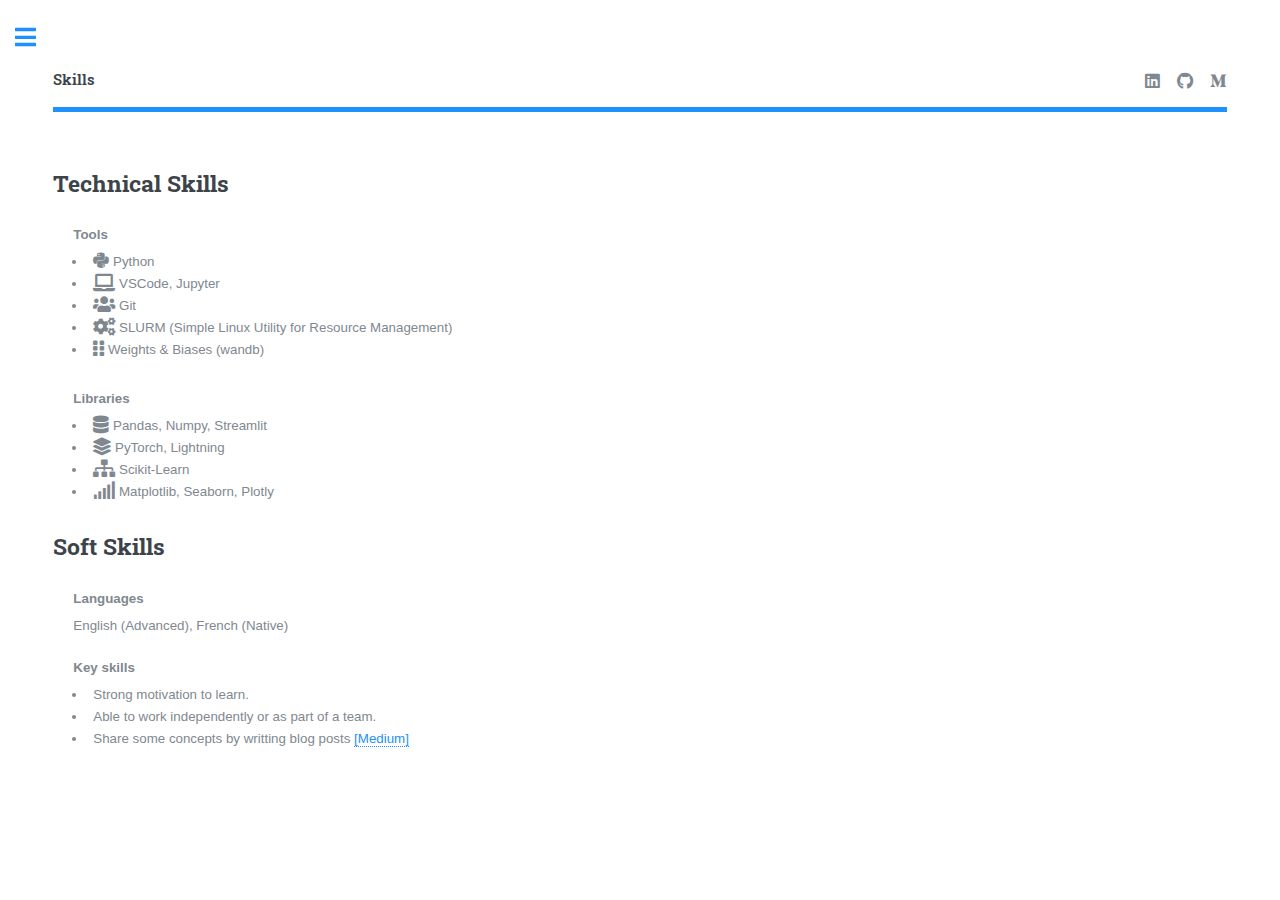
==== commit 07df5db6: "add changes to my porfolio" ====
--- a/skills.html
+++ b/skills.html
@@ -84,7 +84,7 @@
 										<li><span class="fas fa-layer-group fa-lg"></span> PyTorch, Lightning</li> 
         								<!-- <li><span class="fas fa-brain fa-lg"></span> LangChain</li> -->
         								<li><span class="fas fa-sitemap fa-lg"></span> Scikit-Learn</li>
-										<li><span class="fas fa-signal fa-lg"></span> Matplotlib, seaborn, plotly</li>
+										<li><span class="fas fa-signal fa-lg"></span> Matplotlib, Seaborn, Plotly</li>
 									</ul>
 									</div>
 									
@@ -131,7 +131,7 @@
 										<h2>Menu</h2>
 									</header>
 									<ul>
-										<li><a href="ornela.html">Homepage</a></li>
+										<li><a href="index.html">Homepage</a></li>
 										<li><a href="generic.html">About Myself</a></li>
 										<li><a href="experience.html">Experience and Education</a></li>
 										<li><a href="skills.html">Skills</a></li>
